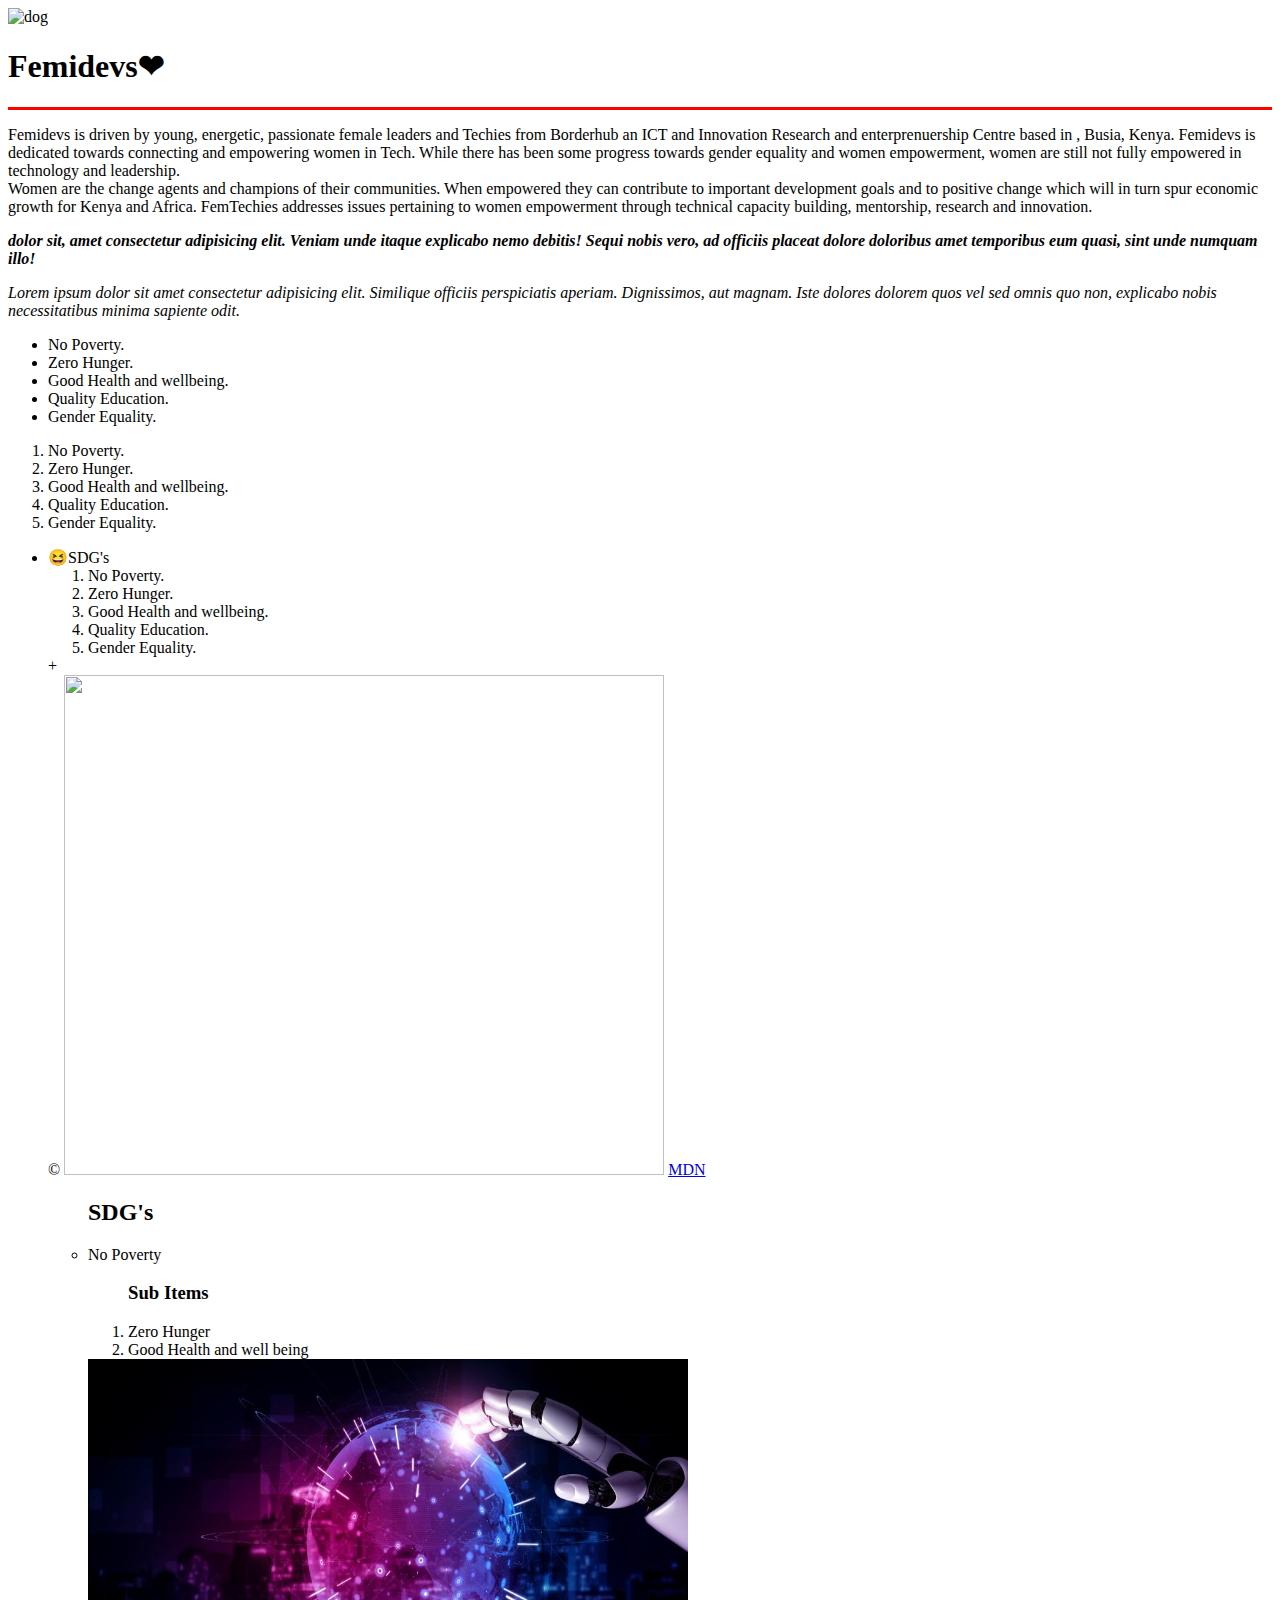
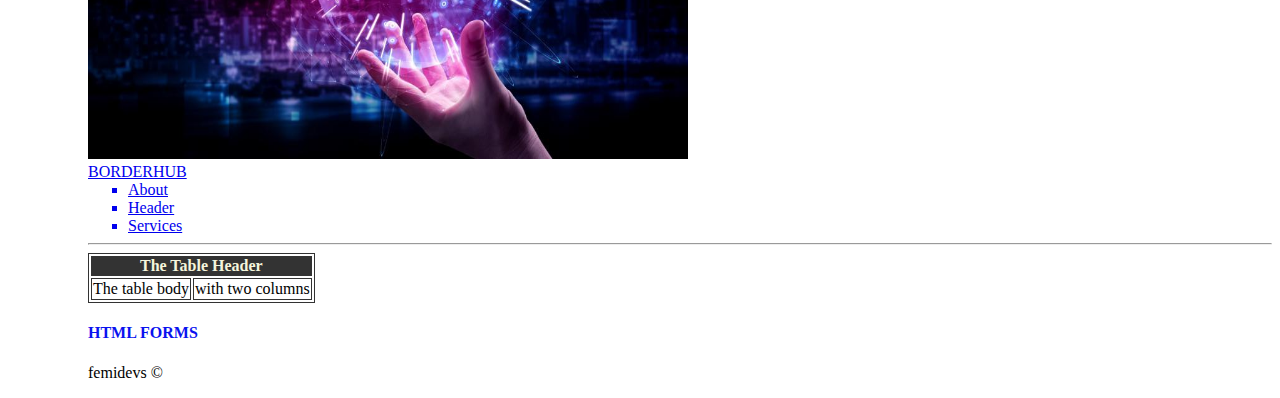
==== Home.html @ c59bab7a "initial commit" ====
<!DOCTYPE html>
<html lang="en">
<head>
    <meta charset="UTF-8">
    <meta http-equiv="X-UA-Compatible" content="IE=edge">
    <meta name="viewport" content="width=device-width>, initial-scale=1.0">
    <title>Women in Tech</title>
</head>
<body>
    <!-- inserting images -->
    <img src="https://images.pexels.com/photos/1108099/pexels-photo-1108099.jpeg?auto=compress&cs=tinysrgb&w=1260&h=750&dpr=2" alt="dog" width="600"height="400">

   <!-- creating a horizontal line  -->
    <h1>Femidevs❤</h1>
    <hr size="3"noshade color="red">
     <!-- Heading Section -->
    <p> Femidevs is driven by young, energetic, passionate female leaders and Techies from Borderhub an ICT and Innovation Research and enterprenuership Centre based in , Busia, Kenya. Femidevs is dedicated towards connecting and empowering women in Tech.

        While there has been some progress towards gender equality and women empowerment, women are still not fully empowered in technology and leadership.<br> Women are the change agents and champions of their communities. When empowered they can contribute to important development goals and to positive change which will in turn spur economic growth for Kenya and Africa. FemTechies addresses issues pertaining to women empowerment through technical capacity building, mentorship, research and innovation.</p>
        <!-- applying italics and bold -->
        <p><strong><i> dolor sit, amet consectetur adipisicing elit. Veniam unde itaque explicabo nemo debitis! Sequi nobis vero, ad officiis placeat dolore doloribus amet temporibus eum quasi, sint unde numquam illo!</i></strong> </p>
        <p><em>Lorem ipsum dolor sit amet consectetur adipisicing elit. Similique officiis perspiciatis aperiam. Dignissimos, aut magnam. Iste dolores dolorem quos vel sed omnis quo non, explicabo nobis necessitatibus minima sapiente odit.</em></p>
        <!-- making lists -->
        <!-- unordered lists. -->
        <ul>
            <li>No Poverty.</li>
            <li>Zero Hunger.</li>
            <li>Good Health and wellbeing.</li>
            <li>Quality Education.</li>
            <li>Gender Equality.</li>
        </ul>
        <!-- ordered lists -->
        <ol start="1">
            <li>No Poverty.</li>
            <li>Zero Hunger.</li>
            <li>Good Health and wellbeing.</li>
            <li>Quality Education.</li>
            <li>Gender Equality.</li>
        </ol>
        <!-- nestling lists -->
        <ul>
            <li>😆SDG's</li>
            <ol>
                <li>No Poverty.</li>
                <li>Zero Hunger.</li>
                <li>Good Health and wellbeing.</li>
                <li>Quality Education.</li>
                <li>Gender Equality.</li>
            </ol>
       <div> &plus;</div>
       &copy;
     <img src="./images/pexels-andre-furtado-370717.jpg"width=600 height="500">
    <a href="https://developer.mozilla.org/en-US/docs/Web/HTML"target="new tab">MDN</a>
    <!-- second nestling -->
    <ul>
        <h2>SDG's</h2>
        <li>No Poverty
            <ol>
                <h3>Sub Items</h3>
                <li>Zero Hunger</li>
                <li>Good Health and well being</li>
            </ol>

        </li>
        <img src="./images/960x0.jpg" alt="tttt" width="600" height="400">
        <br><a href="https://theborderhub.org/" target="_blank">BORDERHUB</a>
        <!-- linking web pages -->
    <ul>
        <a href="About.html"><li>About</li></a>
        <a href="Header.html"><li>Header</li></a>
        <a href="Services.html"><li>Services</li></a>
    </ul>
    <hr>
    <!-- Tables in HTML -->
    <table>
         <thead>
                <tr>
                    <th colspan="2">The Table Header</th>
                </tr>
        </thead>
        <ul>
            <link href="styles2.css" rel="stylesheet">
        </ul>
         <tbody>
                <tr>
                    <td>The table body</td>
                    <td>with two columns</td>
                </tr>
        </tbody>
    </table>
    <!-- forms in html -->
    <form action="">
        <h4 style="color:rgb(10, 18, 239);">HTML FORMS</h4>
    </form>
 </body>
 <footer>
    <p>femidevs &copy</p>
 </footer>
</html>
---- styles2.css ----
table, td{
    border: 1px solid #333;
}

thead,
tfoot {
    background-color: #333;
    color: beige;
}
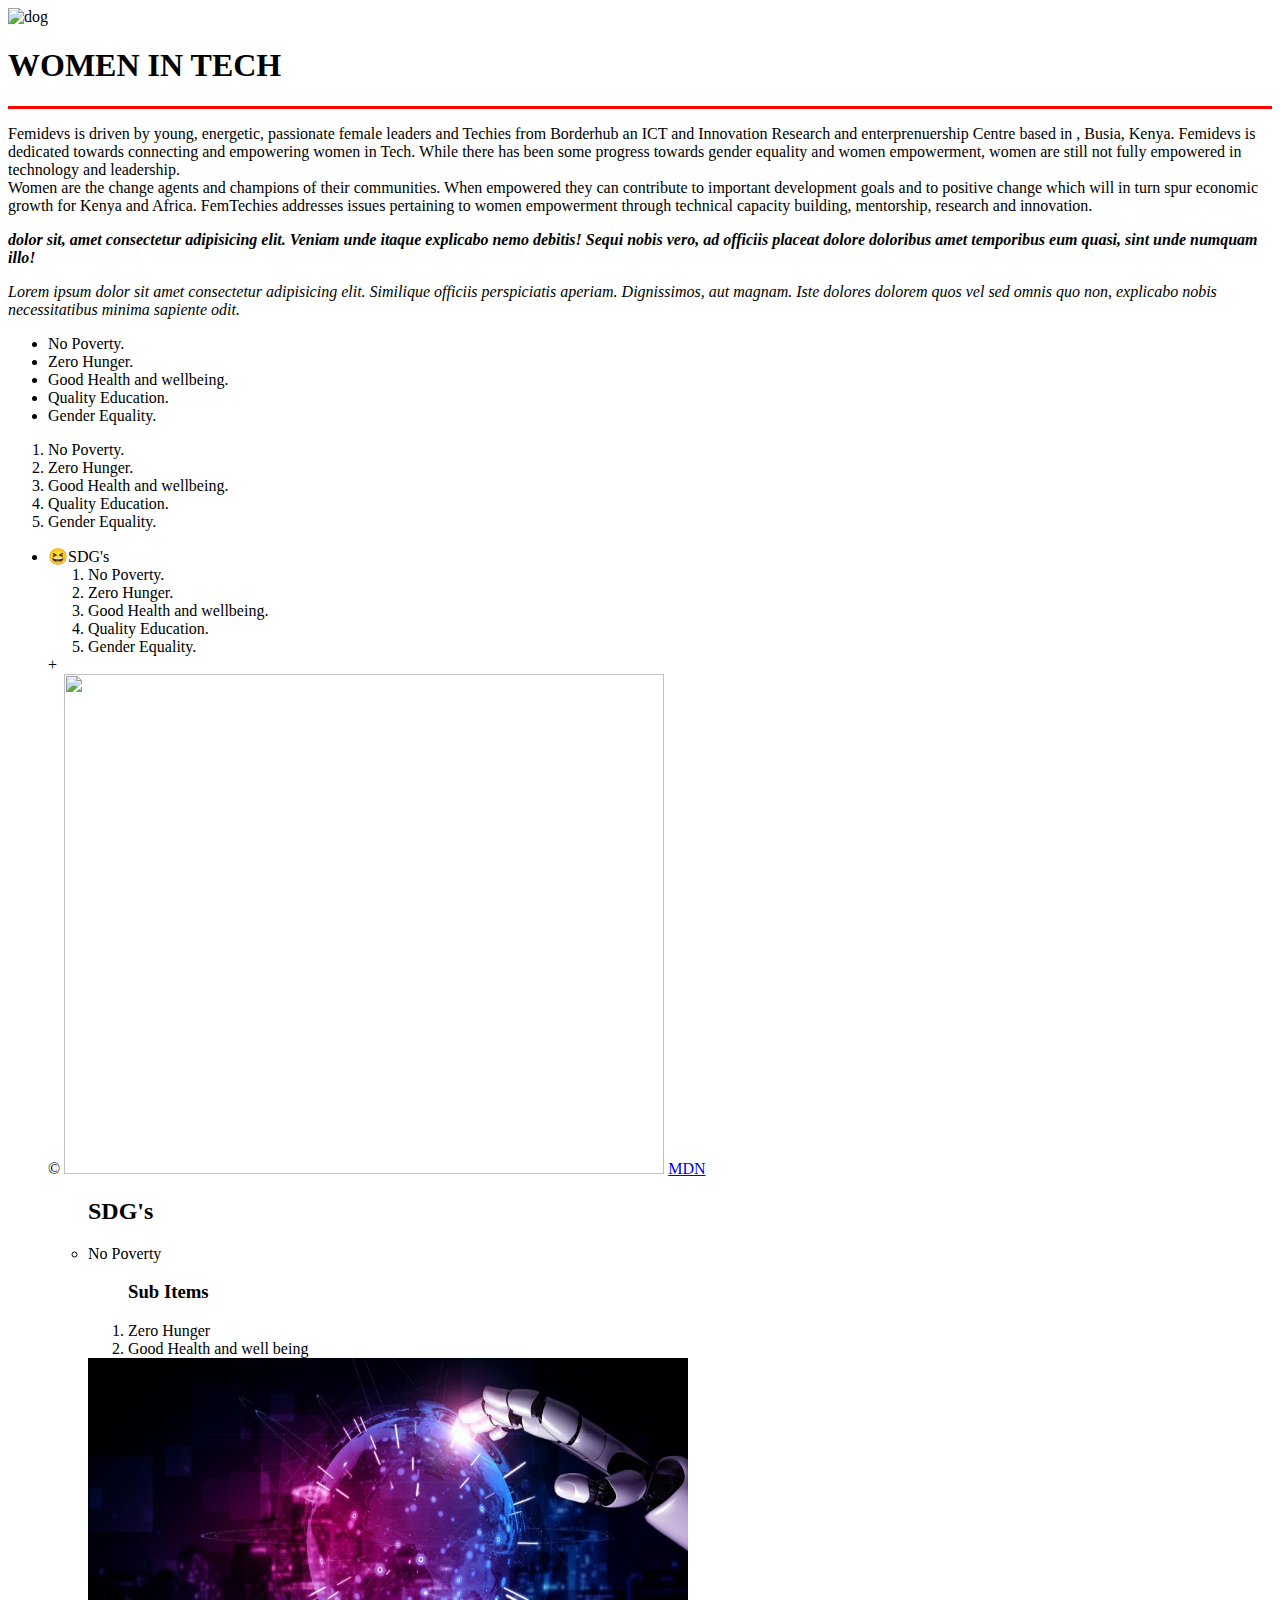
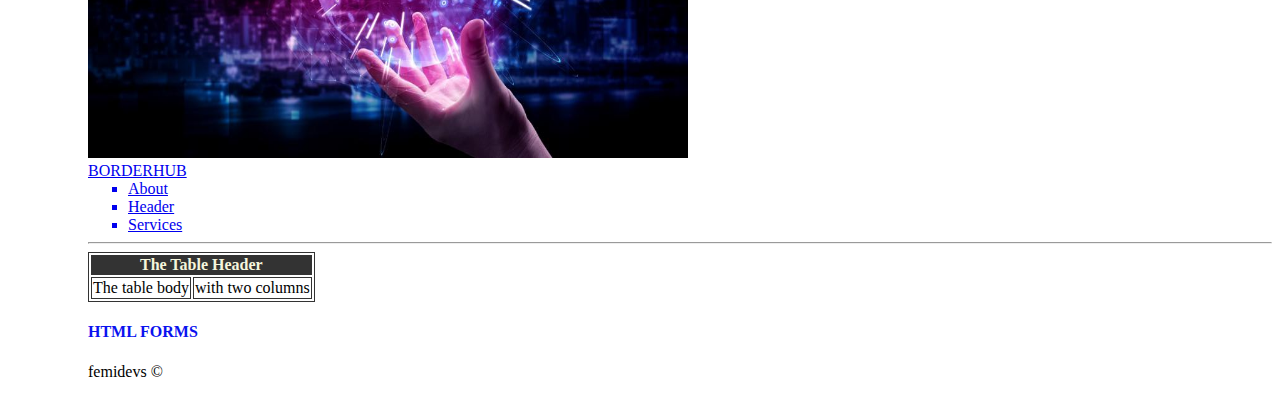
==== commit b4e91e99: "changed title" ====
--- a/Home.html
+++ b/Home.html
@@ -4,14 +4,14 @@
     <meta charset="UTF-8">
     <meta http-equiv="X-UA-Compatible" content="IE=edge">
     <meta name="viewport" content="width=device-width>, initial-scale=1.0">
-    <title>Women in Tech</title>
+    <title>Femidevs</title>
 </head>
 <body>
     <!-- inserting images -->
     <img src="https://images.pexels.com/photos/1108099/pexels-photo-1108099.jpeg?auto=compress&cs=tinysrgb&w=1260&h=750&dpr=2" alt="dog" width="600"height="400">
 
    <!-- creating a horizontal line  -->
-    <h1>Femidevs❤</h1>
+    <h1>WOMEN IN TECH</h1>
     <hr size="3"noshade color="red">
      <!-- Heading Section -->
     <p> Femidevs is driven by young, energetic, passionate female leaders and Techies from Borderhub an ICT and Innovation Research and enterprenuership Centre based in , Busia, Kenya. Femidevs is dedicated towards connecting and empowering women in Tech.
